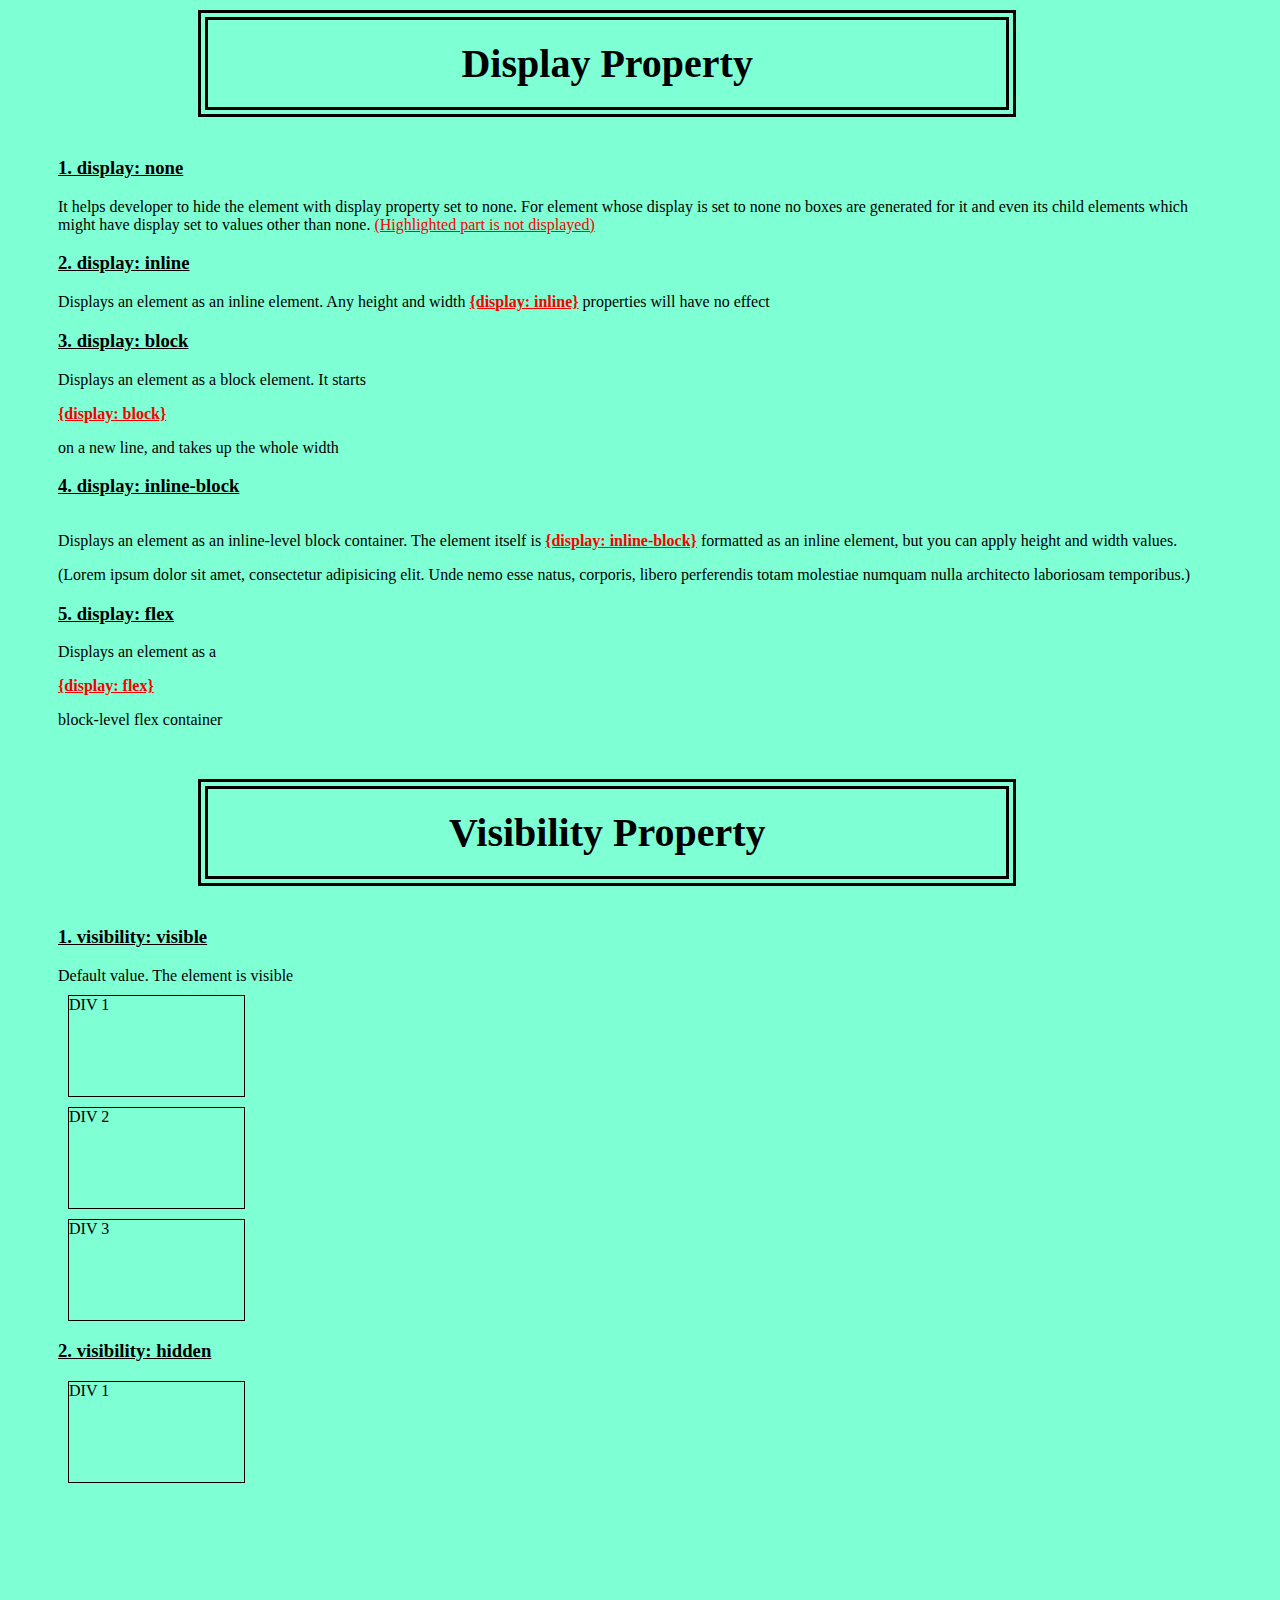
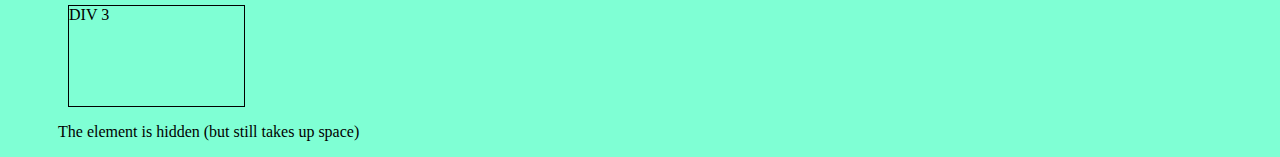
==== Display_Visibility_Float Property/index.html @ 3b6a011c "formatted visibility property" ====
<!DOCTYPE html>
<html lang="en">
<head>
    <meta charset="UTF-8">
    <meta http-equiv="X-UA-Compatible" content="IE=edge">
    <meta name="viewport" content="width=device-width, initial-scale=1.0">
    <link rel="stylesheet" href="./style.css">
    <title>Display Property</title>
</head>
<body>
    <p class ="heading">
        <b>Display Property</b>
    </p>
    <div class = "container">
        <h3>1. display: none</h3>
        <span>It  helps developer to hide the element with display property set to none. For element whose display is set to none no <p id = "none"><b>ABC-XYZ</b></p> boxes are generated for it and even its child elements which might have display set to values other than none. <p id="inline">(Highlighted part is not displayed)</p></span>
        <h3>2. display: inline</h3>
        <span>Displays an element as an inline element. Any height and width <p id="inline"><b>{display: inline}</b></p> properties will have no effect</span>
        <h3>3. display: block</h3>
        <span>Displays an element as a block element. It starts <p id="block"><b>{display: block}</b></p> on a new line, and takes up the whole width</span>
        <h3>4. display: inline-block</h3>
        <span>Displays an element as an inline-level block container. The element itself is <p id="inline-block"><b>{display: inline-block}</b></p> formatted as an inline element, but you can apply height and width values. (Lorem ipsum dolor sit amet, consectetur adipisicing elit. Unde nemo esse natus, corporis, libero perferendis totam molestiae numquam nulla architecto laboriosam temporibus.)</span>
        <h3>5. display: flex</h3>
        <span>Displays an element as a <p id="flex"><b>{display: flex}</b></p> block-level flex container</span>
    </div>
    <p class ="heading" id = "visibility">
        <b> Visibility Property</b>
    </p>
    <div class="container">
        <h3>1. visibility: visible</h3>
        <span id="visible">Default value. The element is visible
            <div class="div1">DIV 1</div>
            <div class="div2">DIV 2</div>
            <div class="div3">DIV 3</div>
        </span>
        <h3>2. visibility: hidden</h3>
        <span id = "hidden">
            <div class="div1">DIV 1</div>
            <div class="div21">DIV 2</div>
            <div class="div3">DIV 3</div>
        </span>
        <p>The element is hidden (but still takes up space)</p>
    </div>

   
</body>
</html>
---- Display_Visibility_Float Property/style.css ----
* {
    background-color: aquamarine;
}

.heading {
    display: flex;
    justify-content: center;
    padding: 20px;
    align-items: center;
    margin: 10px 0px 0px 190px;
    font-size: 40px;
    border: 10px;
    border-style: double;
    border-color: black;
    text-decoration: solid;
    width: 60%;
}

.container {
    margin: 40px 50px 0 50px;
}

h3 {
    text-decoration: underline;
}
#none {
    display: none; /* For element whose display is set to none no boxes are generated*/
    font: tomato;
}

#inline {
    display: inline; /* Displays an element as an inline element. Any height and width properties will have no effect
    */
    color: rgb(248, 0, 0);
    text-decoration: underline;
}

#block {
    display: block; /* Displays an element as a block element. It starts on a new line, and takes up the whole width*/
    color: rgb(248, 0, 0);
    text-decoration: underline;
}

#inline-block {
    display: inline-block; /* Displays an element as an inline-level block container. The element itself is formatted as an inline element, but you can apply height and width values.*/
    color: rgb(248, 0, 0);
    text-decoration: underline;
}

#flex {
    display: flex; /* Displays an element as a block-level flex container*/
    color: rgb(248, 0, 0);
    text-decoration: underline;
}

#visibility {
    margin-top: 50px;
}
 #visible {
     visibility: visible;
 }

 /* #hidden {
     visibility: hidden;
 } */

 .div1 {
    border:solid 1px;
    height:100px;
    width:15%;
    margin:10px;
    position: relative;
}
.div2 {
    border:solid 1px;
    height:100px;
    width:15%;
    margin:10px;
    position: relative;
}
.div3{
    border:solid 1px;
    height:100px;
    width:15%;
    margin:10px;
    position: relative;
}

.div21 {
    border:solid 1px;
    height:100px;
    width:15%;
    margin:10px;
    position: relative;
    visibility: hidden;
}
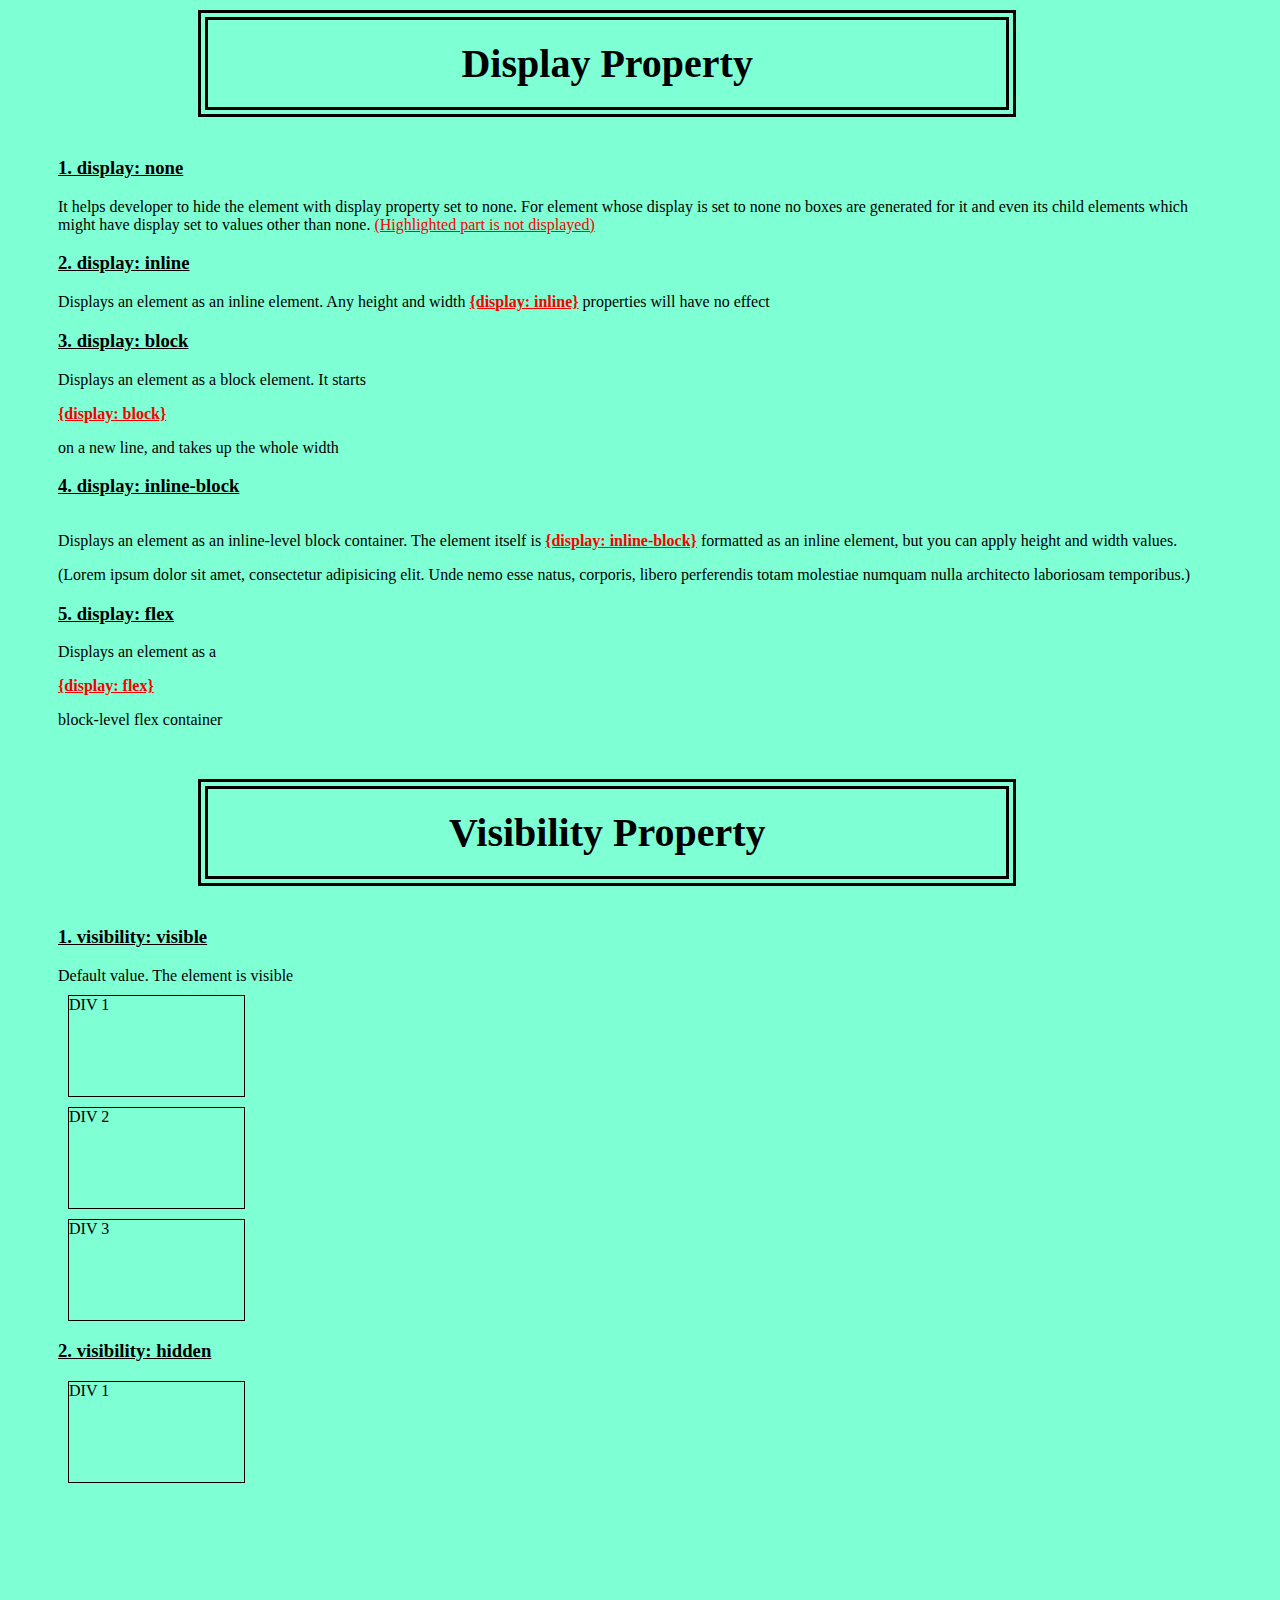
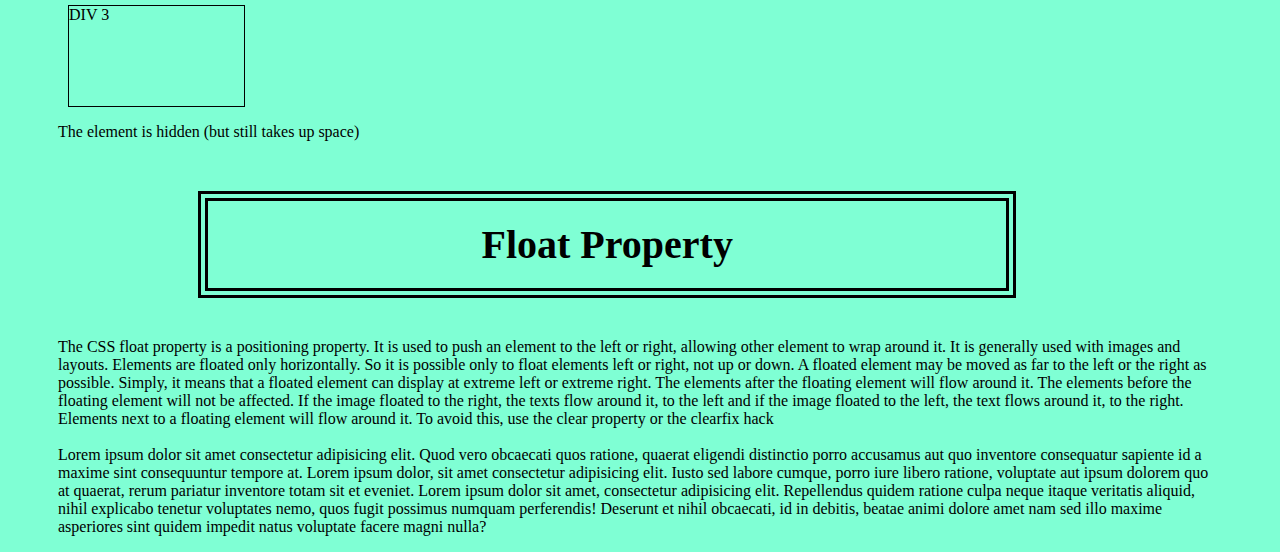
==== commit e792eb85: "add text for float property." ====
--- a/Display_Visibility_Float Property/index.html
+++ b/Display_Visibility_Float Property/index.html
@@ -41,7 +41,19 @@
         </span>
         <p>The element is hidden (but still takes up space)</p>
     </div>
-
-   
+    <p class ="heading" id = "visibility">
+        <b> Float Property</b>
+    </p>
+    <div class="container">
+        <p>The CSS float property is a positioning property. It is used to push an element to the left or right, allowing other element to wrap around it. It is generally used with images and layouts. Elements are floated only horizontally. So it is possible only to float elements left or right, not up or down. A floated element may be moved as far to the left or the right as possible. Simply, it means that a floated element can display at extreme left or extreme right.
+            The elements after the floating element will flow around it.
+            The elements before the floating element will not be affected.
+            If the image floated to the right, the texts flow around it, to the left and if the image floated to the left, the text flows around it, to the right.
+            Elements next to a floating element will flow around it. To avoid this, use the clear property or the clearfix hack
+            <br> <br>
+            Lorem ipsum dolor sit amet consectetur adipisicing elit. Quod vero obcaecati quos ratione, quaerat eligendi distinctio porro accusamus aut quo inventore consequatur sapiente id a maxime sint consequuntur tempore at.
+            Lorem ipsum dolor, sit amet consectetur adipisicing elit. Iusto sed labore cumque, porro iure libero ratione, voluptate aut ipsum dolorem quo at quaerat, rerum pariatur inventore totam sit et eveniet.
+            Lorem ipsum dolor sit amet, consectetur adipisicing elit. Repellendus quidem ratione culpa neque itaque veritatis aliquid, nihil explicabo tenetur voluptates nemo, quos fugit possimus numquam perferendis! Deserunt et nihil obcaecati, id in debitis, beatae animi dolore amet nam sed illo maxime asperiores sint quidem impedit natus voluptate facere magni nulla?</p>
+    </div>
 </body>
 </html>